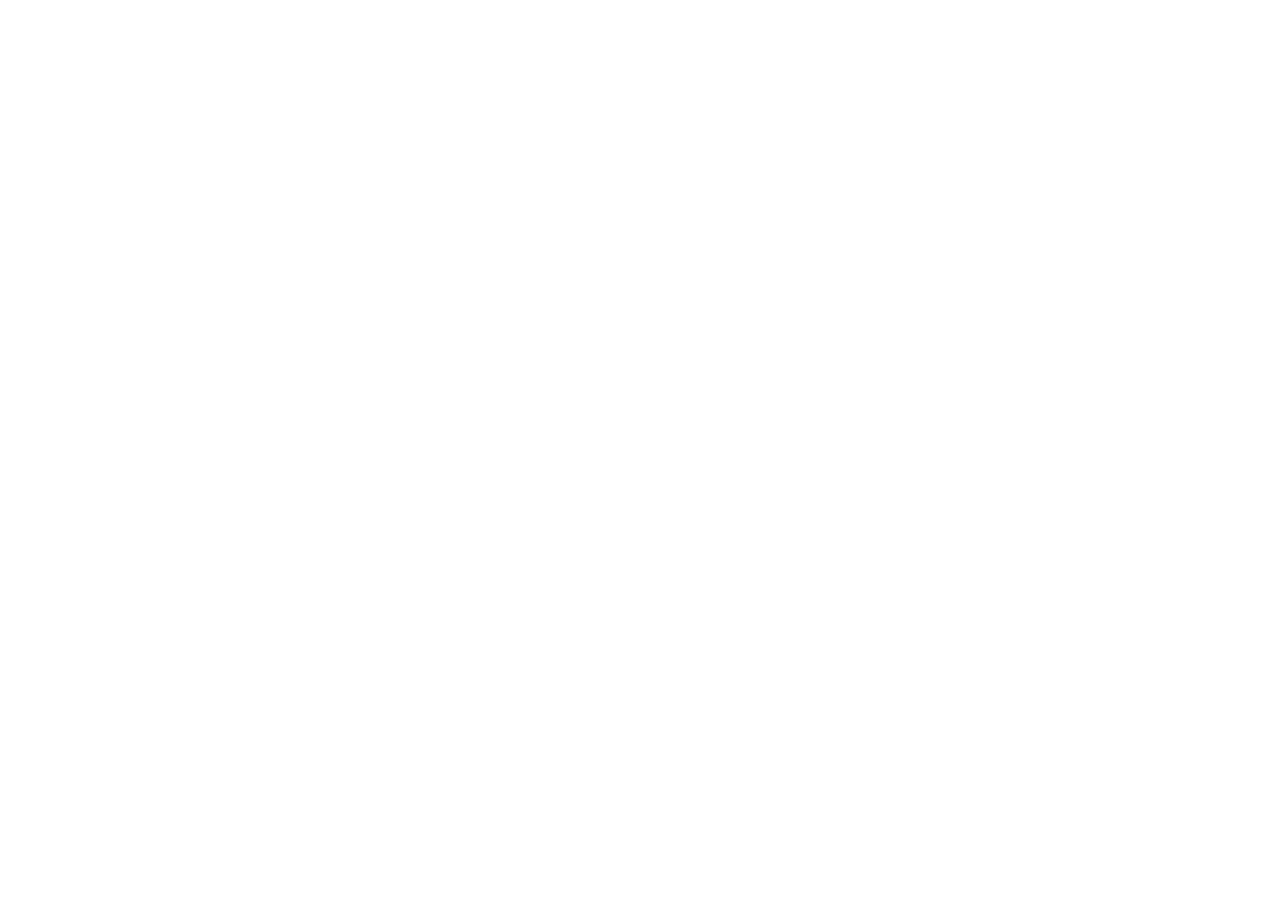
==== HTML/index.html @ a6669ea0 "fist" ====
<!DOCTYPE html>
<html lang="en">
<head>
    <meta charset="UTF-8">
    <meta name="viewport" content="width=device-width, initial-scale=1.0">
    <title>Document</title>
</head>
<body>
    
</body>
</html>
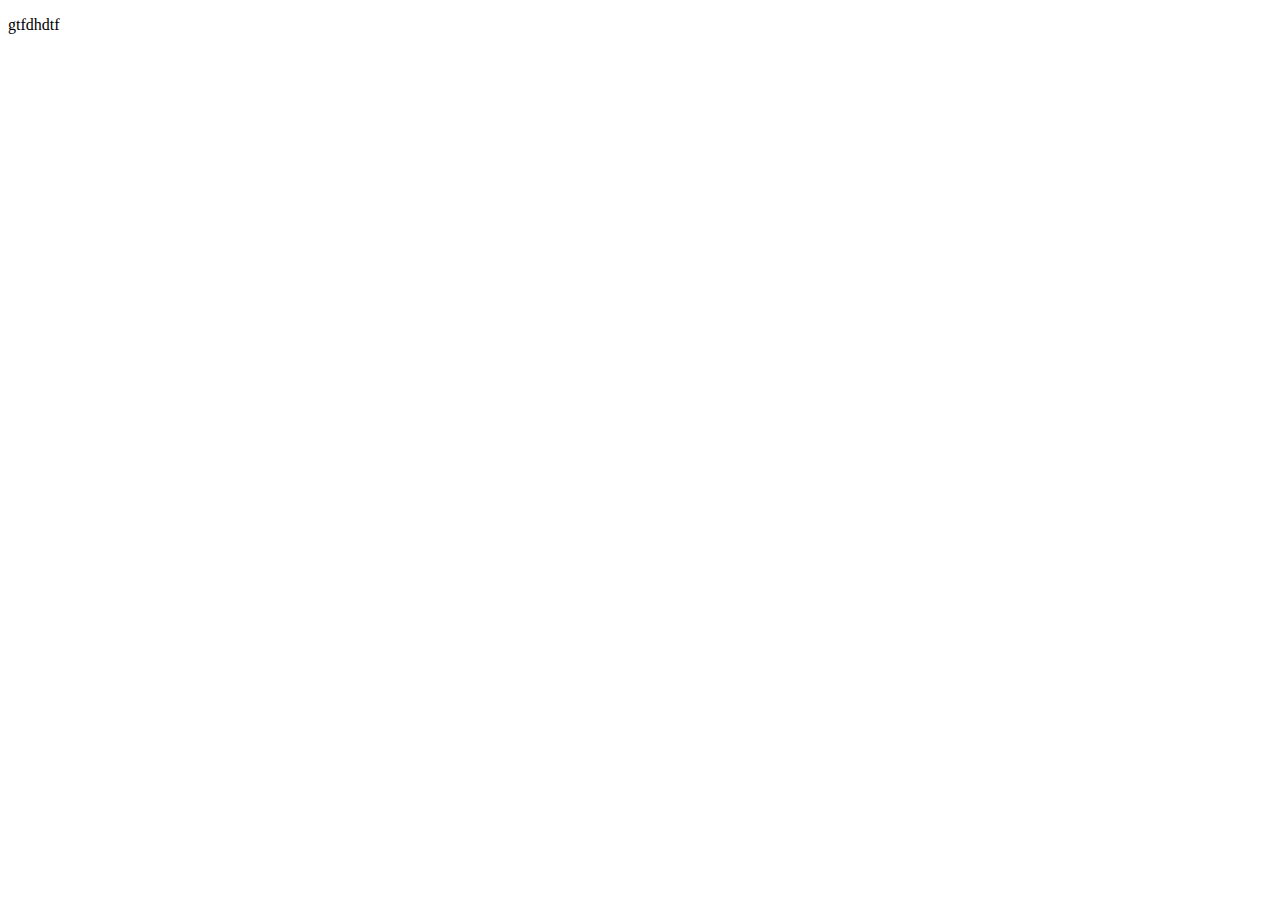
==== commit 7c8c9975: "ffd" ====
--- a/HTML/index.html
+++ b/HTML/index.html
@@ -6,6 +6,6 @@
     <title>Document</title>
 </head>
 <body>
-    
+    <p>gtfdhdtf</p>
 </body>
 </html>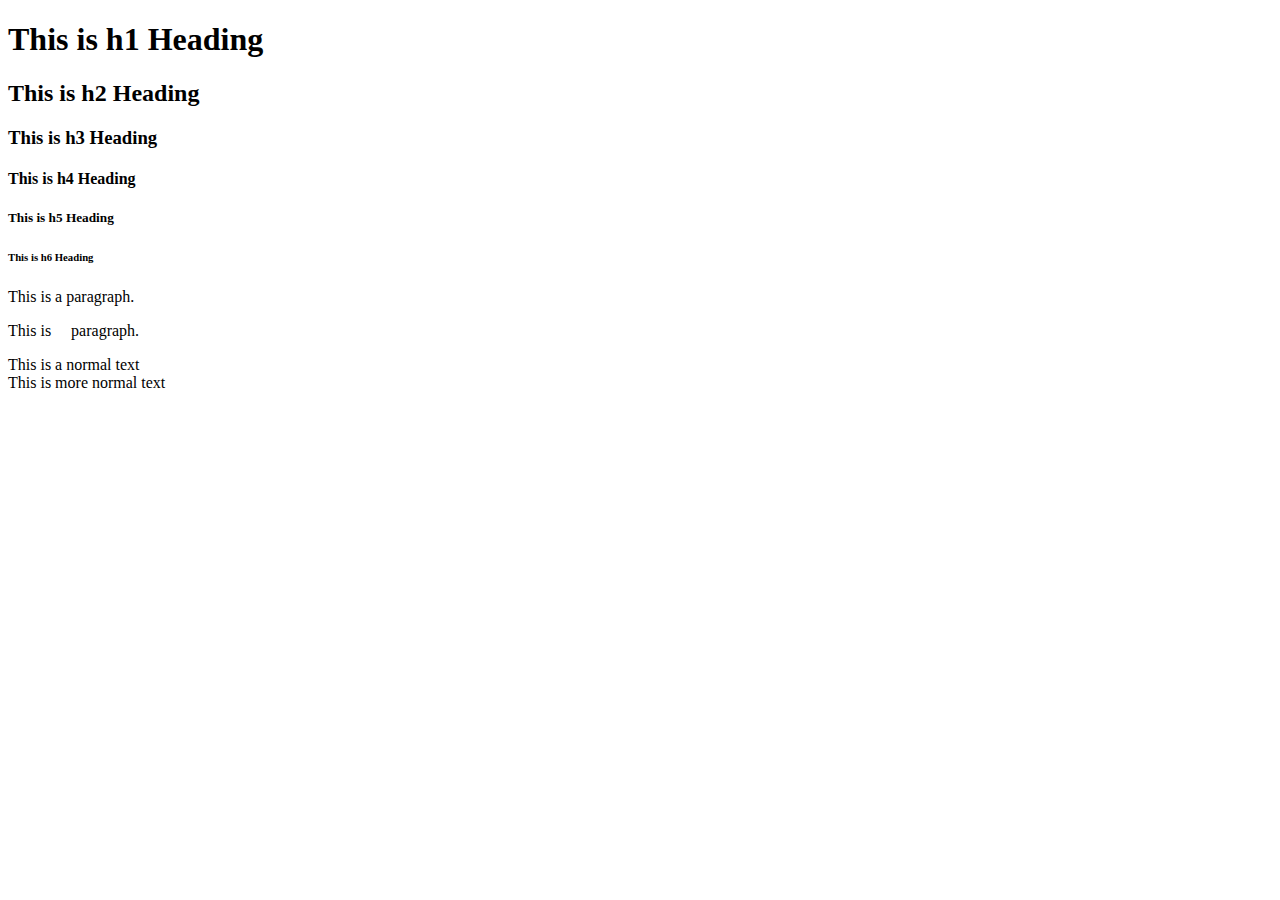
==== commit abcdf6b8: "para" ====
--- a/HTML/index.html
+++ b/HTML/index.html
@@ -6,6 +6,23 @@
     <title>Document</title>
 </head>
 <body>
-    <p>gtfdhdtf</p>
+
+    <h1>This is h1 Heading</h1>
+
+    <h2>This is h2 Heading</h2>
+
+    <h3>This is h3 Heading</h3>
+
+    <h4>This is h4 Heading</h4>
+
+    <h5>This is h5 Heading</h5>
+
+    <h6>This is h6 Heading</h6>
+
+    <p>This is a paragraph.</p>
+    <p>This is &nbsp; &nbsp; paragraph.</p>
+
+    This is a normal text <br>
+    This is more normal text
 </body>
 </html>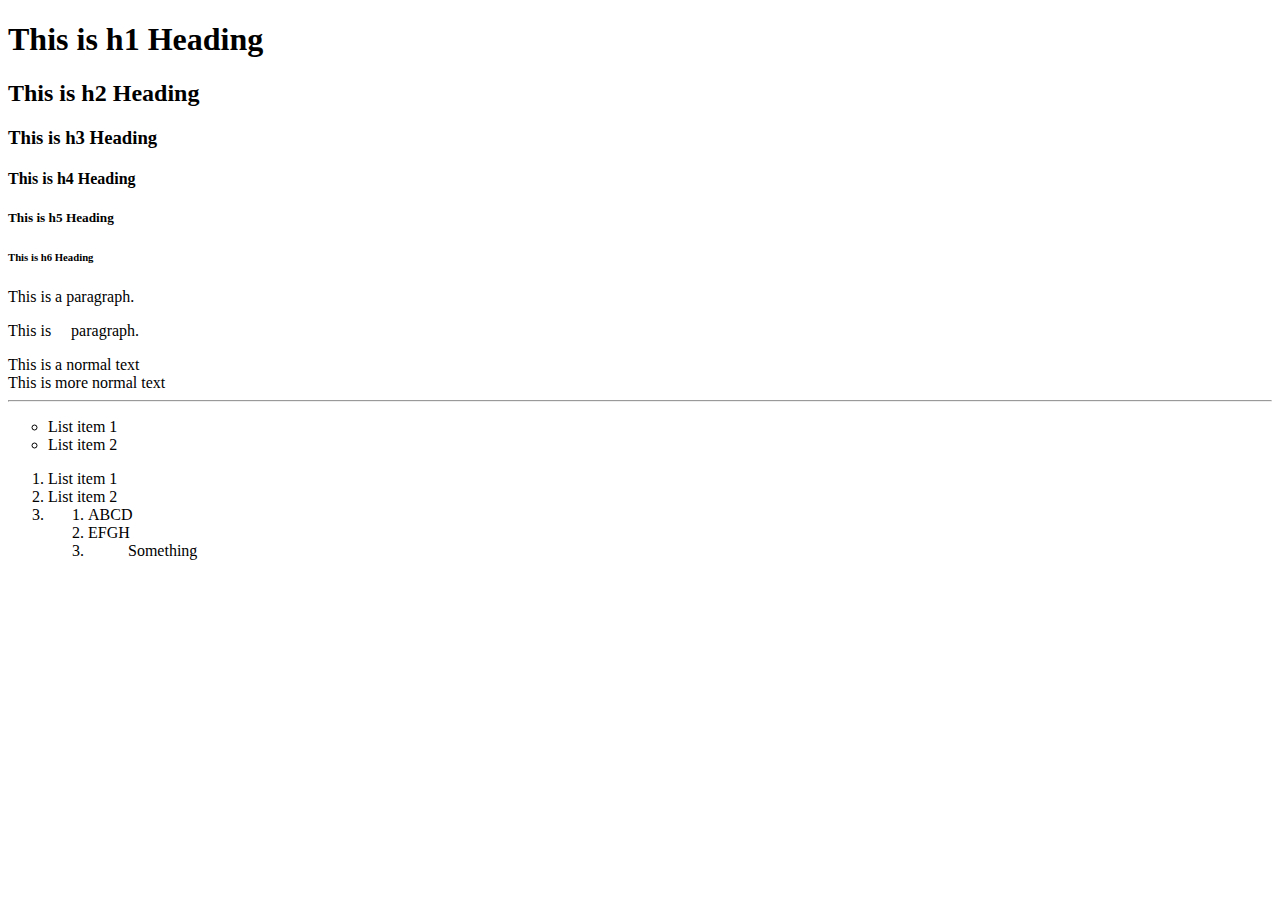
==== commit ecf53530: "lists" ====
--- a/HTML/index.html
+++ b/HTML/index.html
@@ -6,7 +6,7 @@
     <title>Document</title>
 </head>
 <body>
-
+    <!-- This is a heading  -->
     <h1>This is h1 Heading</h1>
 
     <h2>This is h2 Heading</h2>
@@ -19,10 +19,32 @@
 
     <h6>This is h6 Heading</h6>
 
-    <p>This is a paragraph.</p>
+    <p id="123" class="c2 c3 c4">This is a paragraph.</p>
     <p>This is &nbsp; &nbsp; paragraph.</p>
 
     This is a normal text <br>
     This is more normal text
+
+    <hr>
+
+    <ul type="circle" id="uniqueid">
+        <li class="c1">List item 1</li>
+        <li class="c2">List item 2</li>
+    </ul>
+    <ol type="1">
+        <li>List item 1</li>
+        <li>List item 2</li>
+        <li>
+            <ol>
+                <li>ABCD</li>
+                <li>EFGH</li>
+                <li>
+                    <ul>
+                        Something
+                    </ul>
+                </li>
+            </ol>
+        </li>
+    </ol>
 </body>
 </html>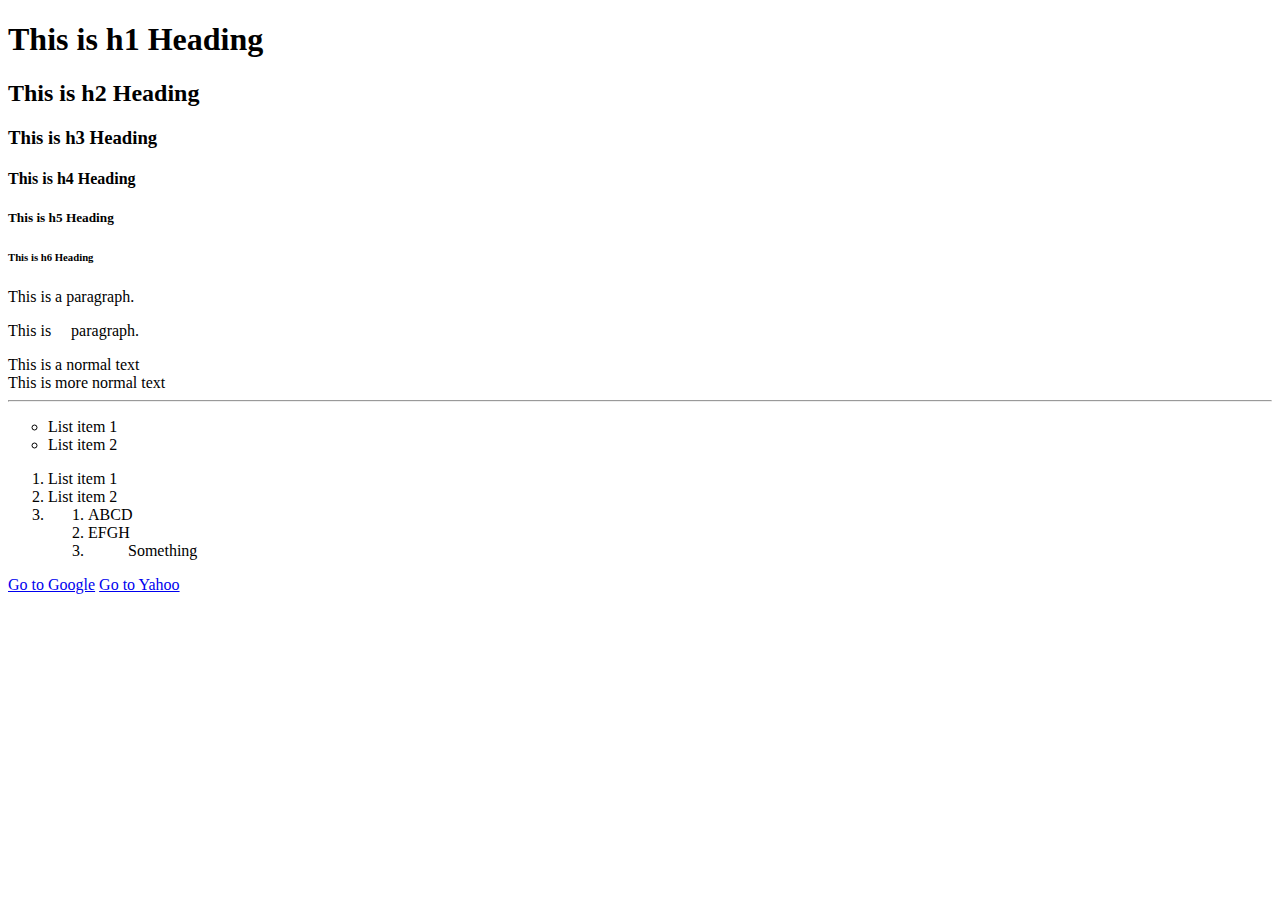
==== commit b55ab089: "anchor" ====
--- a/HTML/index.html
+++ b/HTML/index.html
@@ -46,5 +46,7 @@
             </ol>
         </li>
     </ol>
+    <a href="https://www.google.com" target="_blank">Go to Google</a>
+    <a href="https://www.yahoo.com" target="_blank">Go to Yahoo</a>
 </body>
 </html>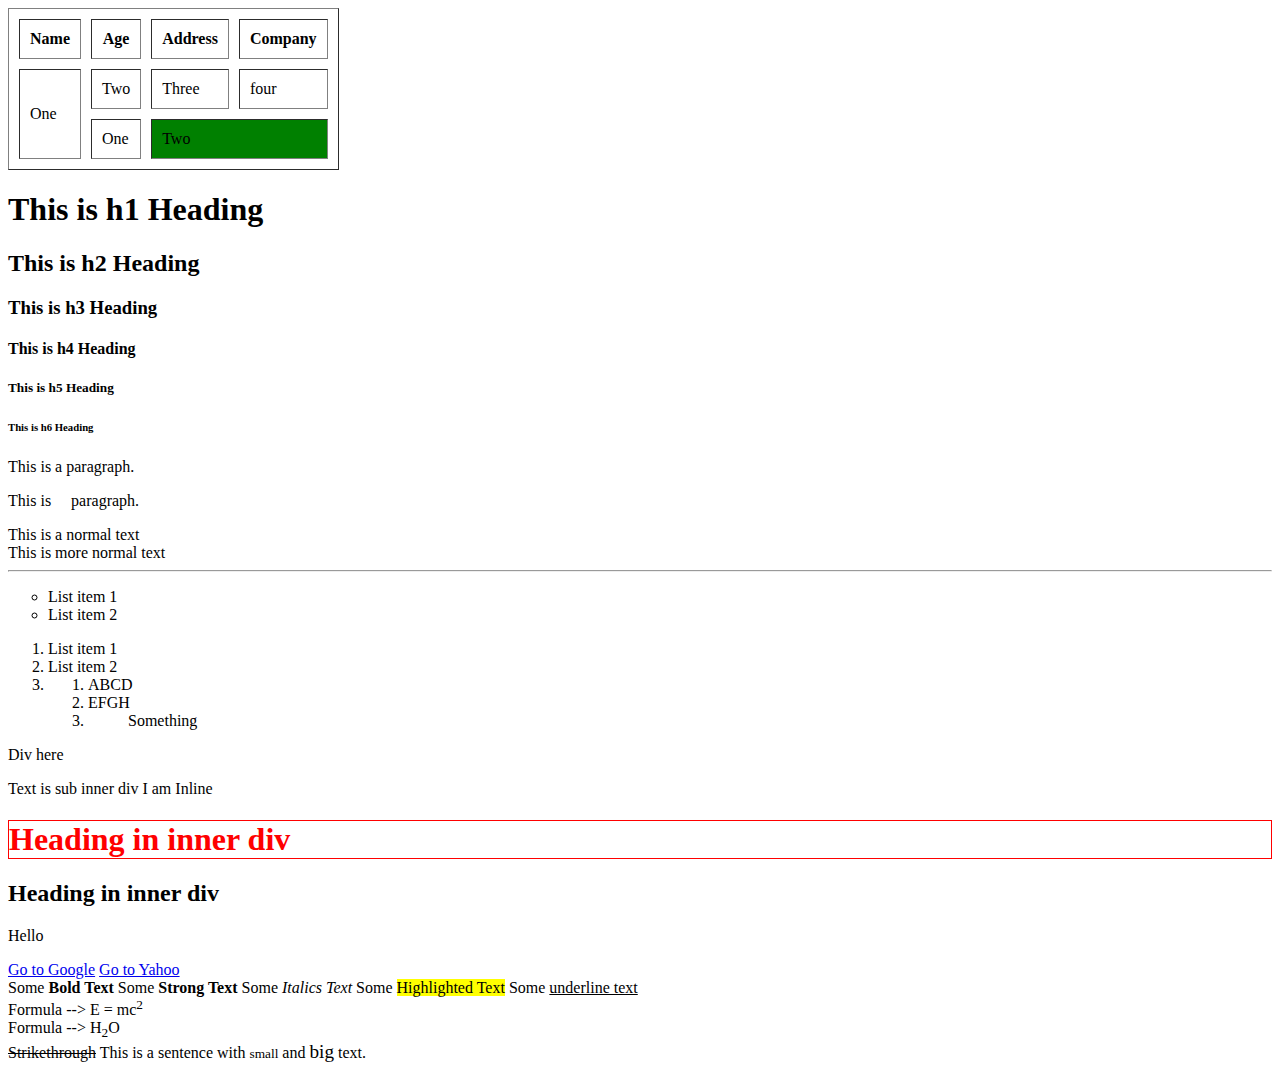
==== commit 1363f614: "table" ====
--- a/HTML/index.html
+++ b/HTML/index.html
@@ -6,6 +6,26 @@
     <title>Document</title>
 </head>
 <body>
+
+    <table border="1" cellpadding="10" cellspacing="10">
+        <tr>
+            <th>Name</th>
+            <th>Age</th>
+            <th>Address</th>
+            <th>Company</th>
+        </tr>
+        <tr>
+            <td rowspan="2">One</td>
+            <td>Two</td>
+            <td>Three</td>
+            <td>four</td>
+        </tr>
+        <tr>
+            <td>One</td>
+            <td colspan="3" bgcolor="green">Two</td>
+        </tr>
+    </table>
+
     <!-- This is a heading  -->
     <h1>This is h1 Heading</h1>
 
@@ -46,7 +66,36 @@
             </ol>
         </li>
     </ol>
+   
+    <p>Div here</p>
+
+    <div>
+        <div>
+            Text is sub inner div <span>I am Inline</span> 
+        </div>
+        <h1 style="color: red; border: 1px solid red;">Heading in inner div</h1> 
+        <h2>Heading in inner div</h2>
+        <div>
+            <p>
+                Hello 
+            </p>
+        </div>
+    </div>
     <a href="https://www.google.com" target="_blank">Go to Google</a>
     <a href="https://www.yahoo.com" target="_blank">Go to Yahoo</a>
+    <div>
+        Some <b>Bold Text</b>
+        Some <strong>Strong Text</strong>
+        Some <i>Italics Text</i>
+        Some <mark>Highlighted Text</mark>
+        Some <ins>underline text</ins>
+        <br>
+        Formula --> E = mc<sup>2</sup>
+        <br>
+        Formula --> H<sub>2</sub>O
+        <br>
+        <del>Strikethrough</del>
+        This is a sentence with <small>small</small> and <big>big</big> text.
+    </div>
 </body>
 </html>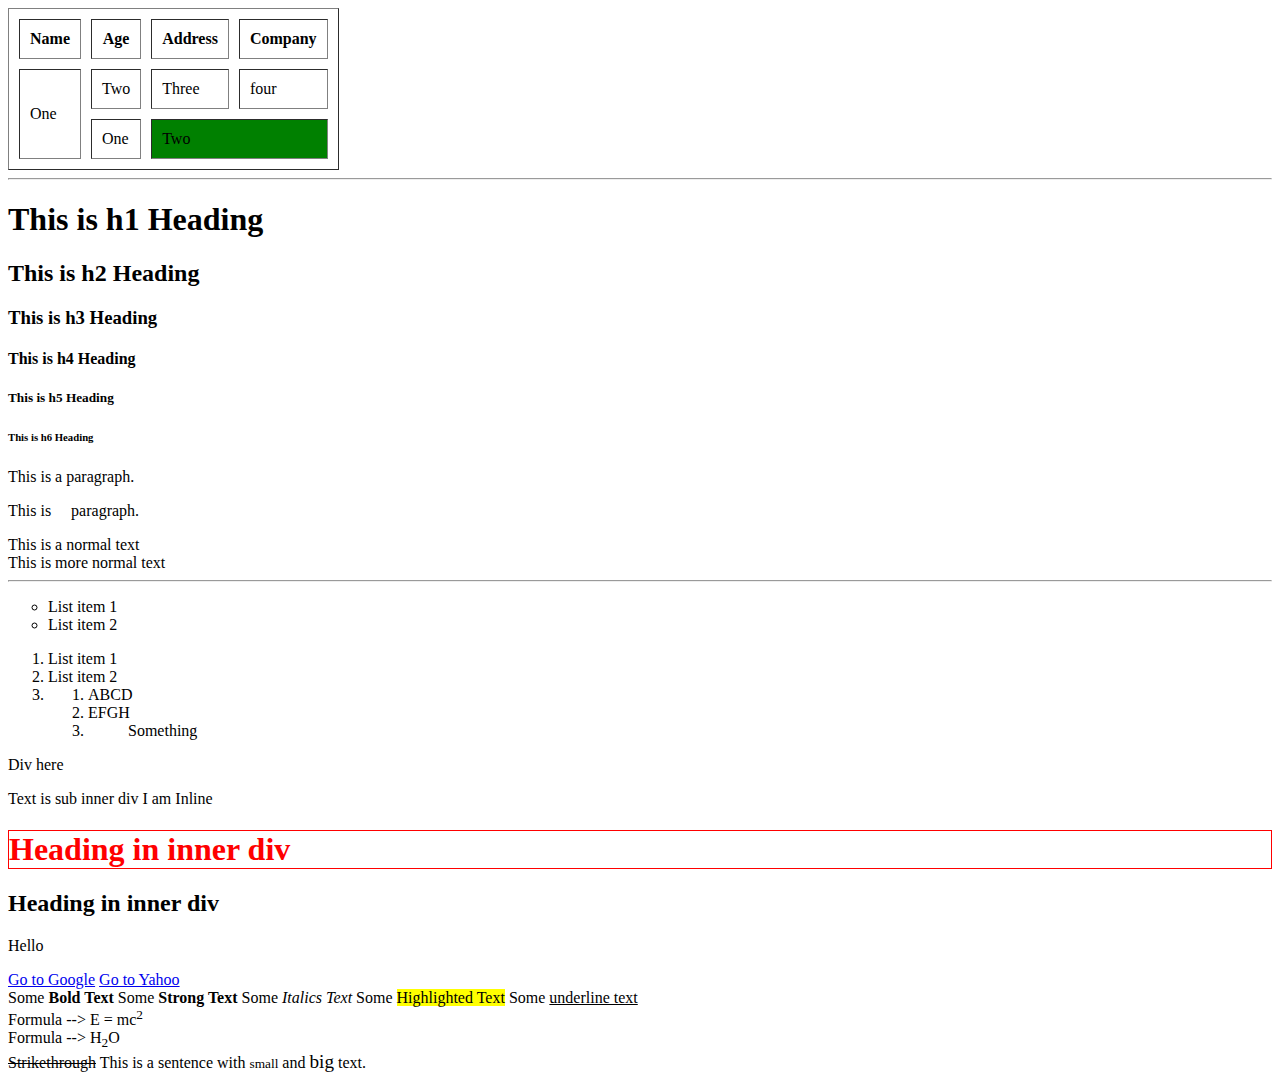
==== commit 6631f677: "vf" ====
--- a/HTML/index.html
+++ b/HTML/index.html
@@ -19,12 +19,14 @@
             <td>Two</td>
             <td>Three</td>
             <td>four</td>
-        </tr>
+        </tr> 
         <tr>
             <td>One</td>
             <td colspan="3" bgcolor="green">Two</td>
         </tr>
     </table>
+
+    <hr>
 
     <!-- This is a heading  -->
     <h1>This is h1 Heading</h1>
